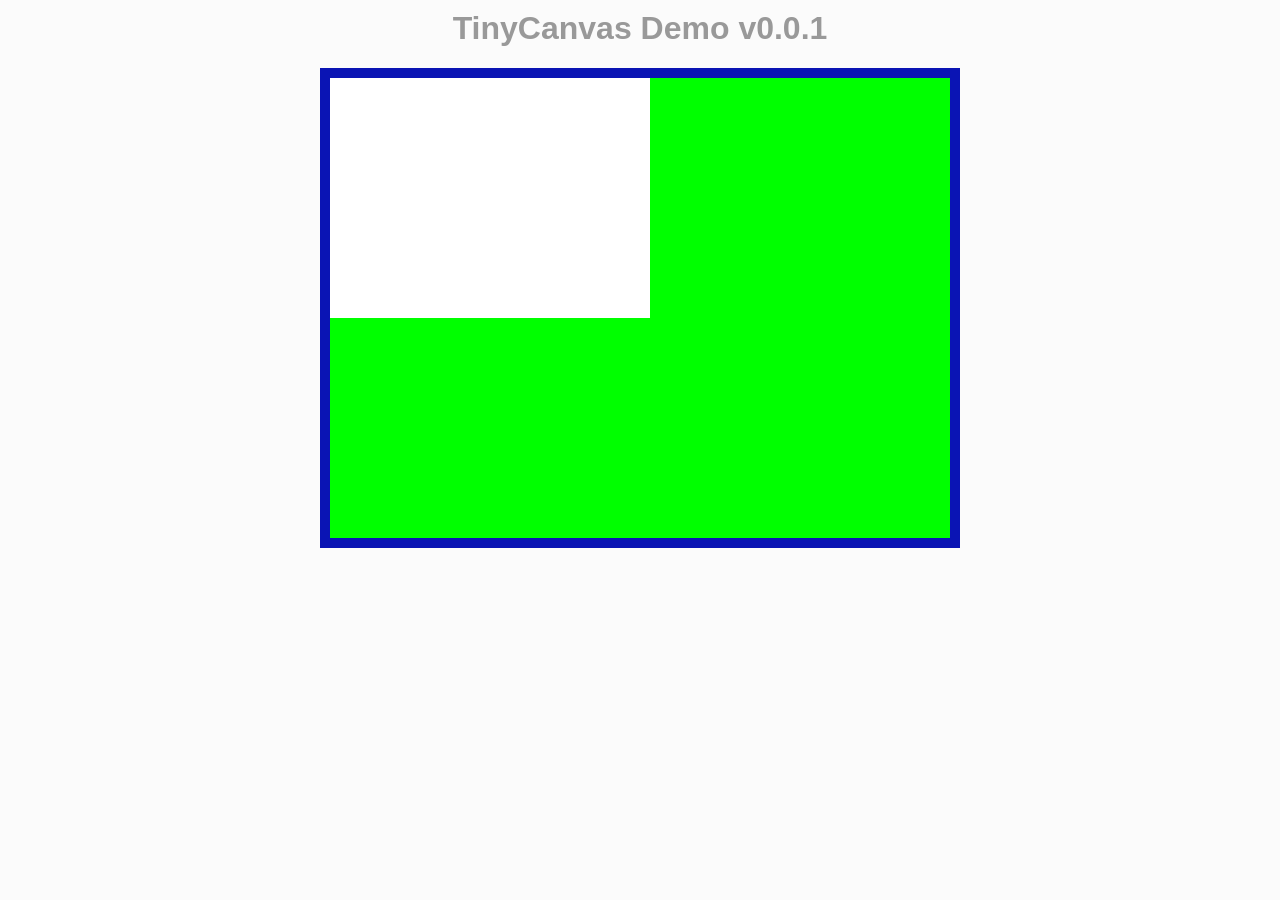
==== docs/index.html @ e465f2d0 "Moved static to docs" ====
<html>
  <head>
    <meta charset="utf-8" />
    <script src="wasm_exec_tiny.js"></script>
    <title>TinyGo and Wasm Canvas Interaction</title>
    <link href="styles.css" rel="stylesheet" />
  </head>
  <body>
    <h1 id="title">TinyGo and Wasm Canvas Interaction</h1>
    <div id="loading">Loading ...</div>

    <script type="module" defer>
      "use strict";

      const go = new Go(); // Defined in wasm_exec.js
      const WASM_URL = "demo.wasm";

      let wasm;

      // ----------------------------------------------------------------------
      go.importObject.env = {
        bootstrap: function () {
          document.getElementById("title").innerHTML = getVersion();
        },
      };

      // ----------------------------------------------------------------------
      if ("instantiateStreaming" in WebAssembly) {
        WebAssembly.instantiateStreaming(fetch(WASM_URL), go.importObject).then(
          function (obj) {
            wasm = obj.instance;
            go.run(wasm);
          },
        );
      } else {
        fetch(WASM_URL)
          .then((resp) => resp.arrayBuffer())
          .then((bytes) =>
            WebAssembly.instantiate(bytes, go.importObject).then(
              function (obj) {
                wasm = obj.instance;
                go.run(wasm);
              },
            ),
          );
      }
    </script>
  </body>
</html>
---- docs/styles.css ----
body {
  margin: 0px;
  padding: 0px;
  font-family: Roboto, Helvetica, Arial;
  background: #fbfbfb;
  color: #999;
  text-align: center;
  padding: 10px;
}

canvas {
  max-width: 80%;
  max-height: 80%;
  margin: auto;
  background-color: #103010ff;
}
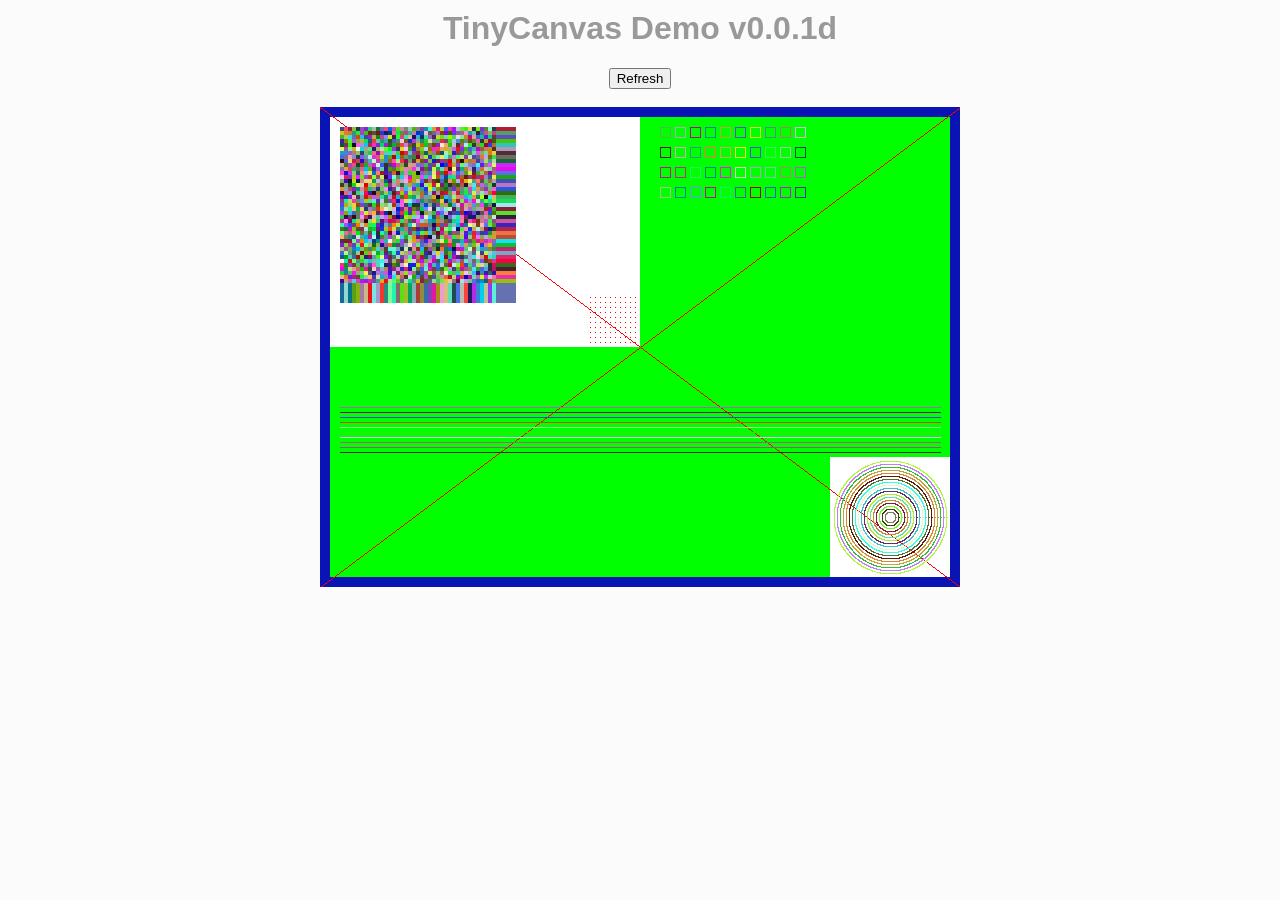
==== commit 50135ec1: "Set up refresh button from WASM to JS" ====
--- a/docs/index.html
+++ b/docs/index.html
@@ -8,6 +8,9 @@
   <body>
     <h1 id="title">TinyGo and Wasm Canvas Interaction</h1>
     <div id="loading">Loading ...</div>
+    <div>
+      <button id="refreshButton" type="button">Refresh</button><br /><br />
+    </div>
 
     <script type="module" defer>
       "use strict";
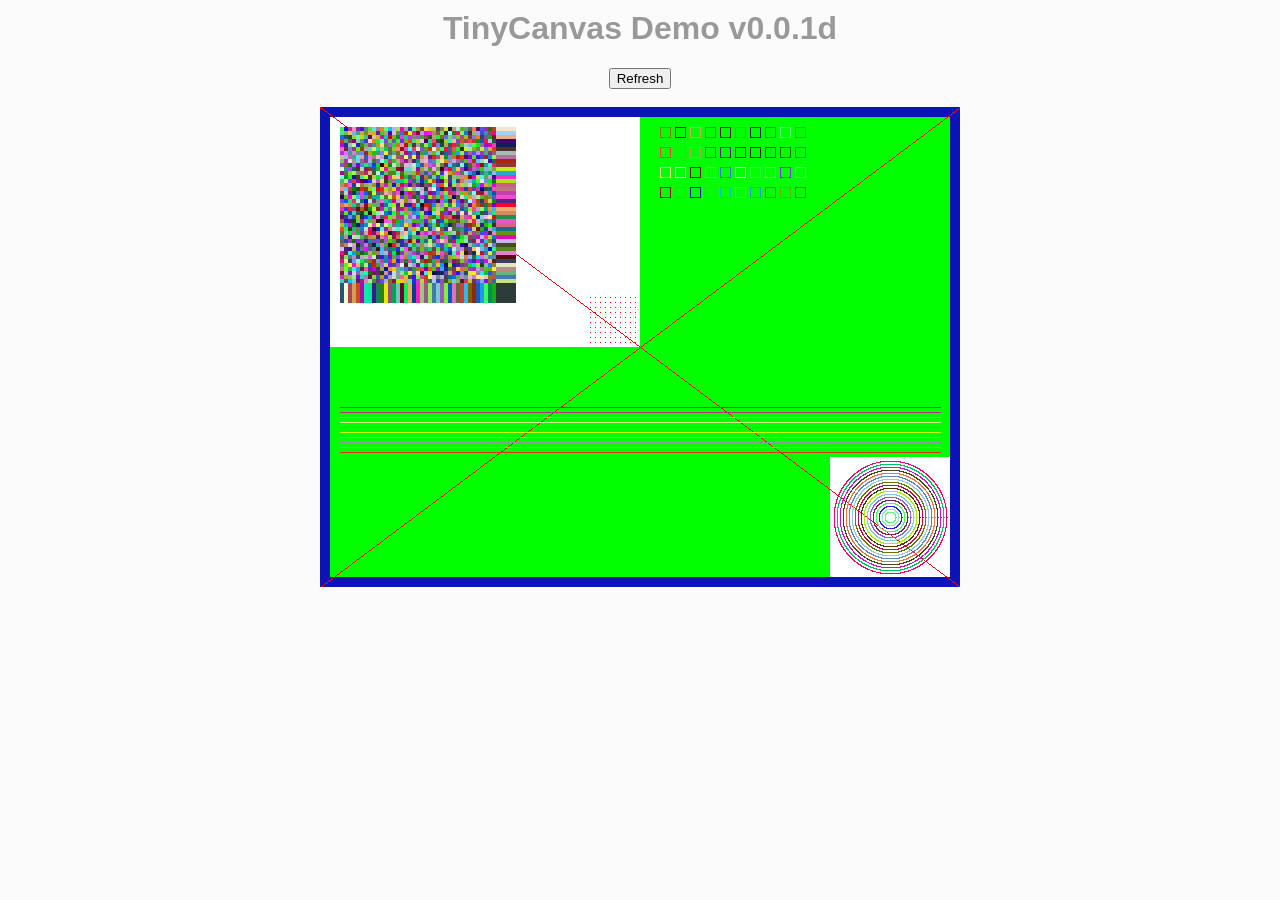
==== commit 26d973c2: "Improve code clarity and make demo a tad more robust" ====
--- a/docs/index.html
+++ b/docs/index.html
@@ -8,7 +8,7 @@
   <body>
     <h1 id="title">TinyGo and Wasm Canvas Interaction</h1>
     <div id="loading">Loading ...</div>
-    <div>
+    <div id="controls">
       <button id="refreshButton" type="button">Refresh</button><br /><br />
     </div>
 
--- a/docs/styles.css
+++ b/docs/styles.css
@@ -14,3 +14,7 @@
   margin: auto;
   background-color: #103010ff;
 }
+
+#controls {
+  display: none;
+}
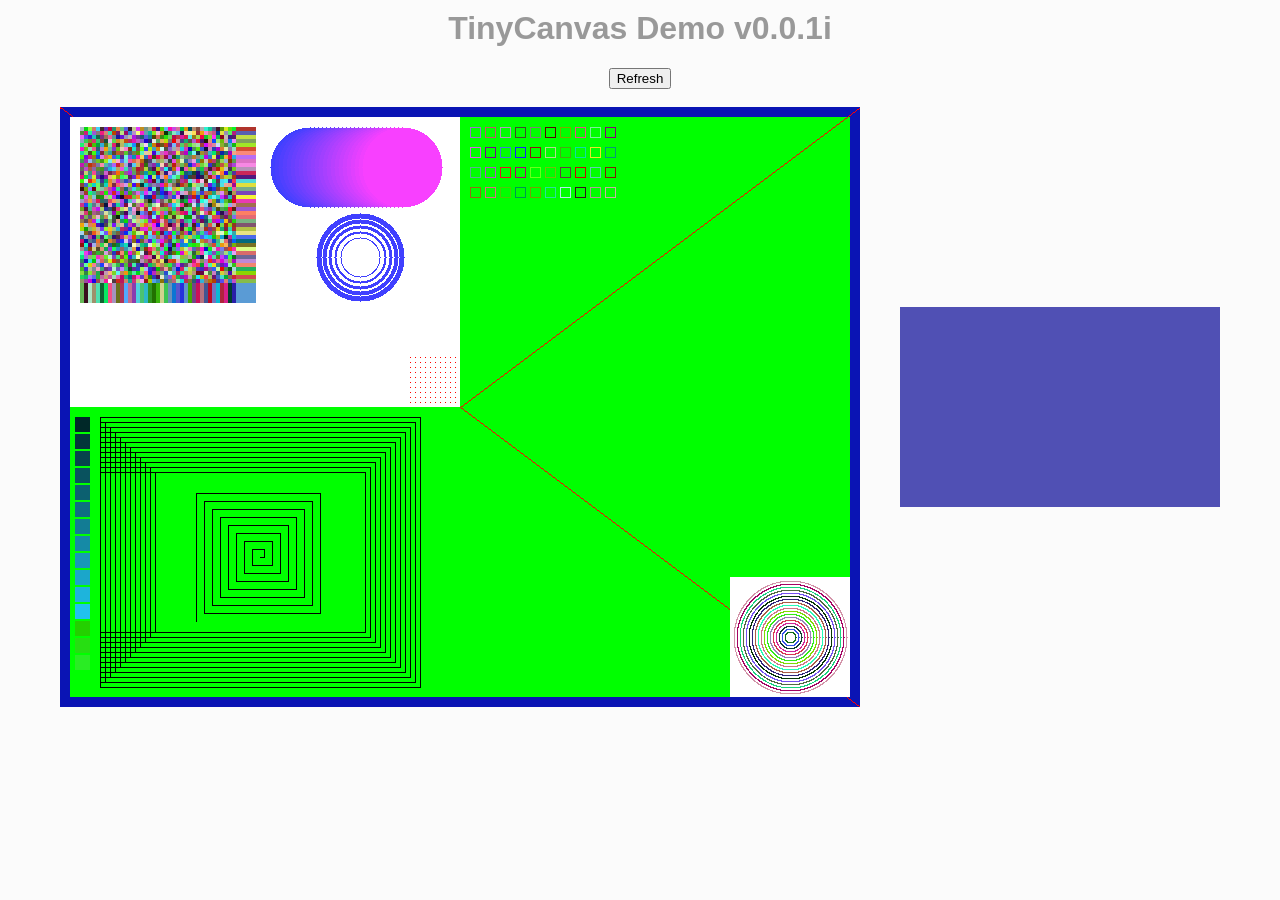
==== commit bb6bed24: "Working on adding a second canvas" ====
--- a/docs/index.html
+++ b/docs/index.html
@@ -11,7 +11,7 @@
     <div id="controls">
       <button id="refreshButton" type="button">Refresh</button><br /><br />
     </div>
-
+    <div id="tinyCanvasDiv"></div>
     <script type="module" defer>
       "use strict";
 
--- a/docs/styles.css
+++ b/docs/styles.css
@@ -1,6 +1,8 @@
 body {
-  margin: 0px;
+  margin: auto;
   padding: 0px;
+  max-width: 1200px;
+  min-width: 1200px;
   font-family: Roboto, Helvetica, Arial;
   background: #fbfbfb;
   color: #999;
@@ -18,3 +20,12 @@
 #controls {
   display: none;
 }
+
+#tinyCanvasDiv {
+  width: 100%;
+  display: flex;
+  flex-direction: row;
+  justify-content: center;
+  align-items: center;
+  align-content: space-evenly;
+}
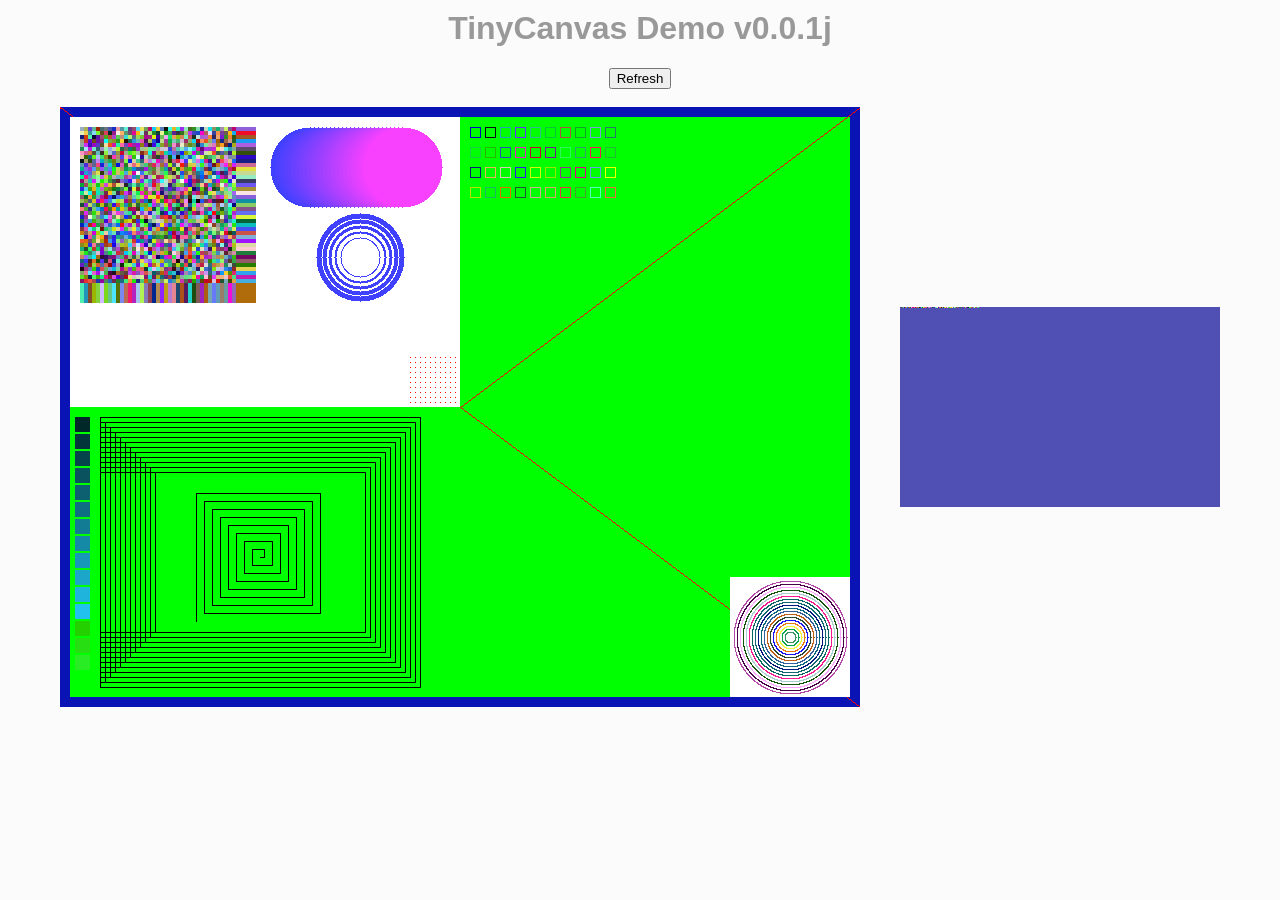
==== commit fdf68615: "Have some basic animation calls working" ====
--- a/docs/index.html
+++ b/docs/index.html
@@ -20,10 +20,18 @@
 
       let wasm;
 
+      let updateFunction = () => {
+        refreshCanvasTwo();
+        requestAnimationFrame(updateFunction);
+      };
+
       // ----------------------------------------------------------------------
       go.importObject.env = {
         bootstrap: function () {
           document.getElementById("title").innerHTML = getVersion();
+        },
+        animateCanvasTwo: function () {
+          updateFunction();
         },
       };
 
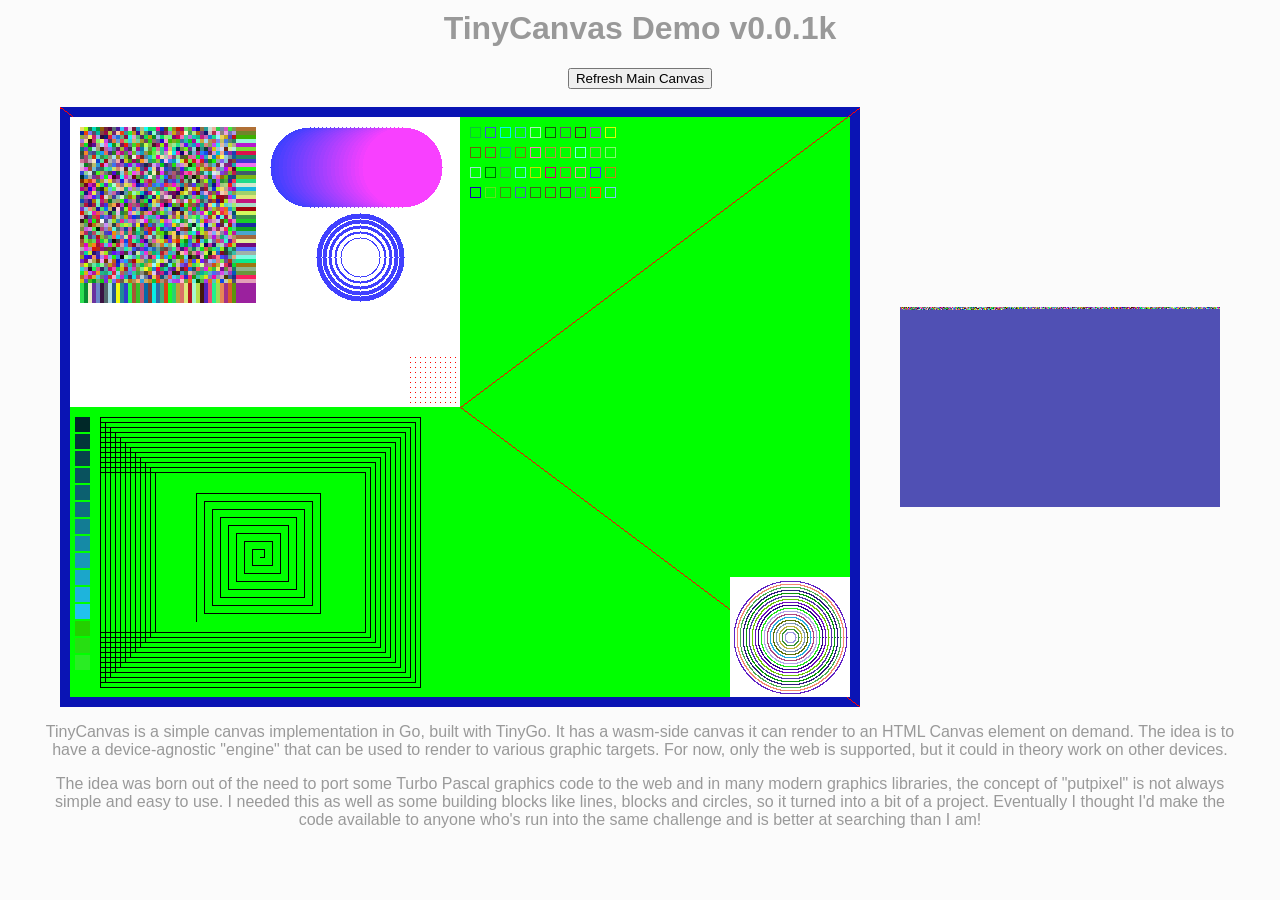
==== commit 0db7e74a: "Update demo screen" ====
--- a/docs/index.html
+++ b/docs/index.html
@@ -9,9 +9,28 @@
     <h1 id="title">TinyGo and Wasm Canvas Interaction</h1>
     <div id="loading">Loading ...</div>
     <div id="controls">
-      <button id="refreshButton" type="button">Refresh</button><br /><br />
+      <button id="refreshButton" type="button">Refresh Main Canvas</button
+      ><br /><br />
     </div>
     <div id="tinyCanvasDiv"></div>
+    <footer>
+      <p>
+        TinyCanvas is a simple canvas implementation in Go, built with TinyGo.
+        It has a wasm-side canvas it can render to an HTML Canvas element on
+        demand. The idea is to have a device-agnostic "engine" that can be used
+        to render to various graphic targets. For now, only the web is
+        supported, but it could in theory work on other devices.
+      </p>
+      <p>
+        The idea was born out of the need to port some Turbo Pascal graphics
+        code to the web and in many modern graphics libraries, the concept of
+        "putpixel" is not always simple and easy to use. I needed this as well
+        as some building blocks like lines, blocks and circles, so it turned
+        into a bit of a project. Eventually I thought I'd make the code
+        available to anyone who's run into the same challenge and is better at
+        searching than I am!
+      </p>
+    </footer>
     <script type="module" defer>
       "use strict";
 
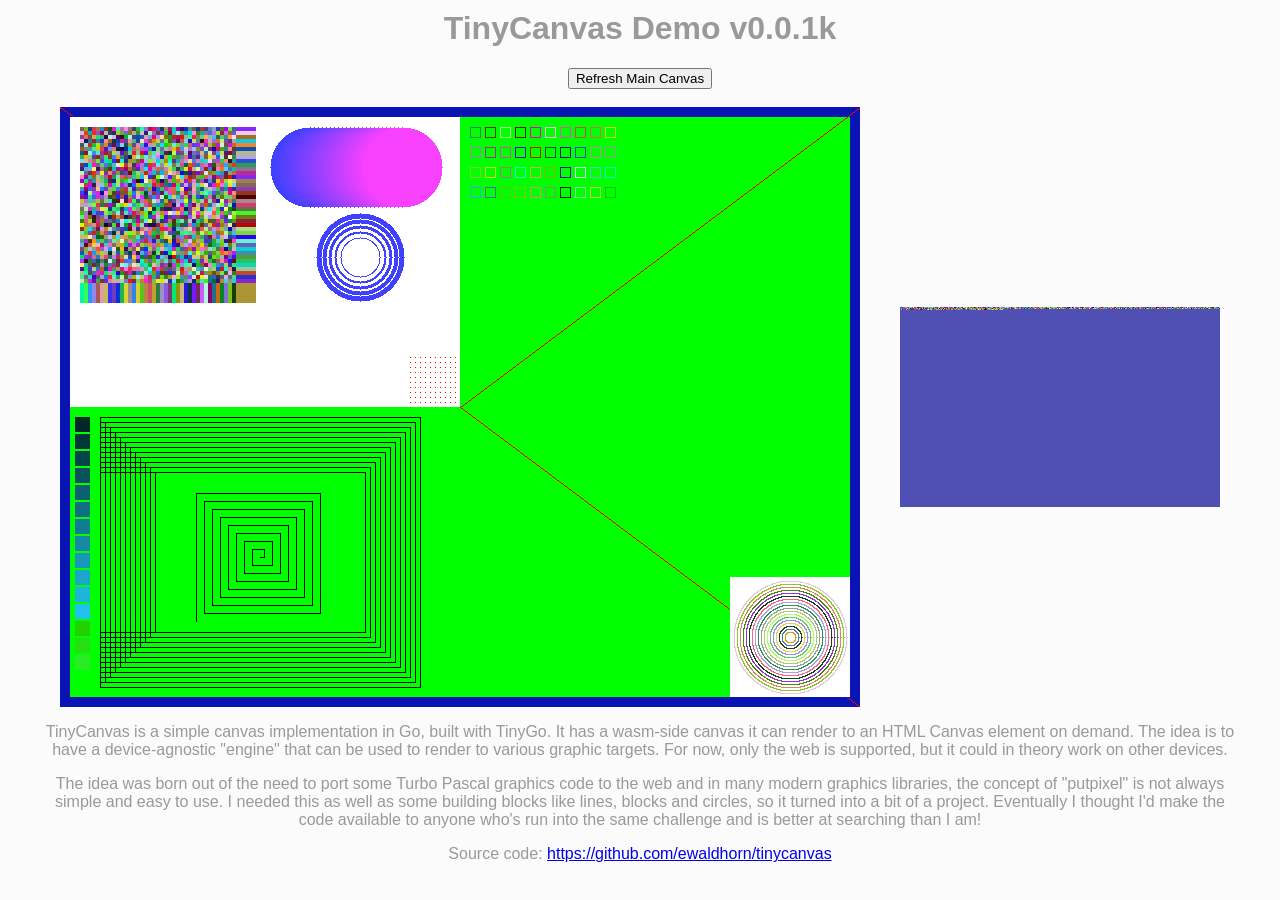
==== commit cfdac5c9: "Add a link back to the code" ====
--- a/docs/index.html
+++ b/docs/index.html
@@ -29,6 +29,12 @@
         into a bit of a project. Eventually I thought I'd make the code
         available to anyone who's run into the same challenge and is better at
         searching than I am!
+      </p>
+      <p>
+        Source code:
+        <a href="https://github.com/ewaldhorn/tinycanvas">
+          https://github.com/ewaldhorn/tinycanvas
+        </a>
       </p>
     </footer>
     <script type="module" defer>
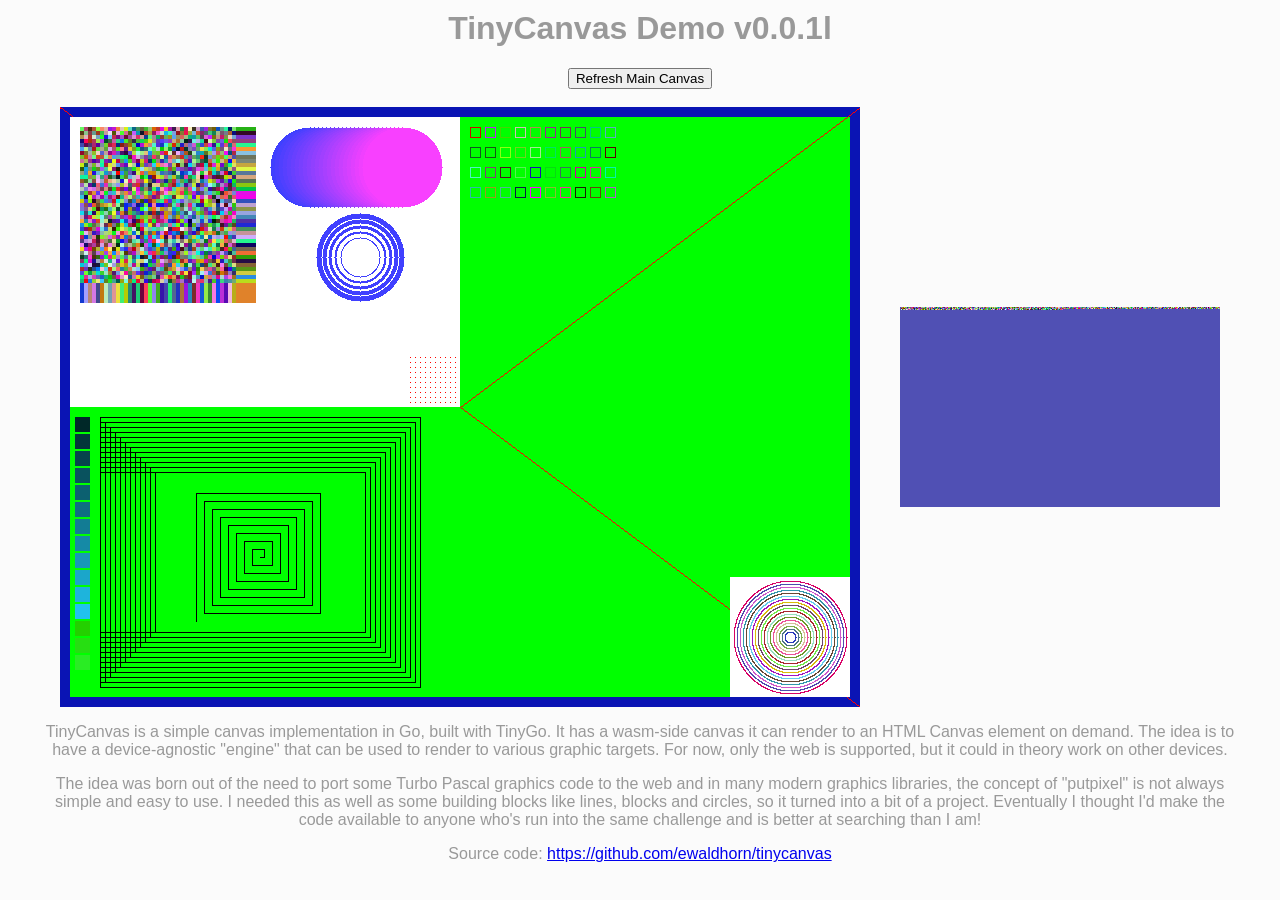
==== commit f0dca159: "Make loading more apparent" ====
--- a/docs/index.html
+++ b/docs/index.html
@@ -13,7 +13,7 @@
       ><br /><br />
     </div>
     <div id="tinyCanvasDiv"></div>
-    <footer>
+    <footer id="information">
       <p>
         TinyCanvas is a simple canvas implementation in Go, built with TinyGo.
         It has a wasm-side canvas it can render to an HTML Canvas element on
--- a/docs/styles.css
+++ b/docs/styles.css
@@ -21,6 +21,10 @@
   display: none;
 }
 
+#information {
+  display: none;
+}
+
 #tinyCanvasDiv {
   width: 100%;
   display: flex;
